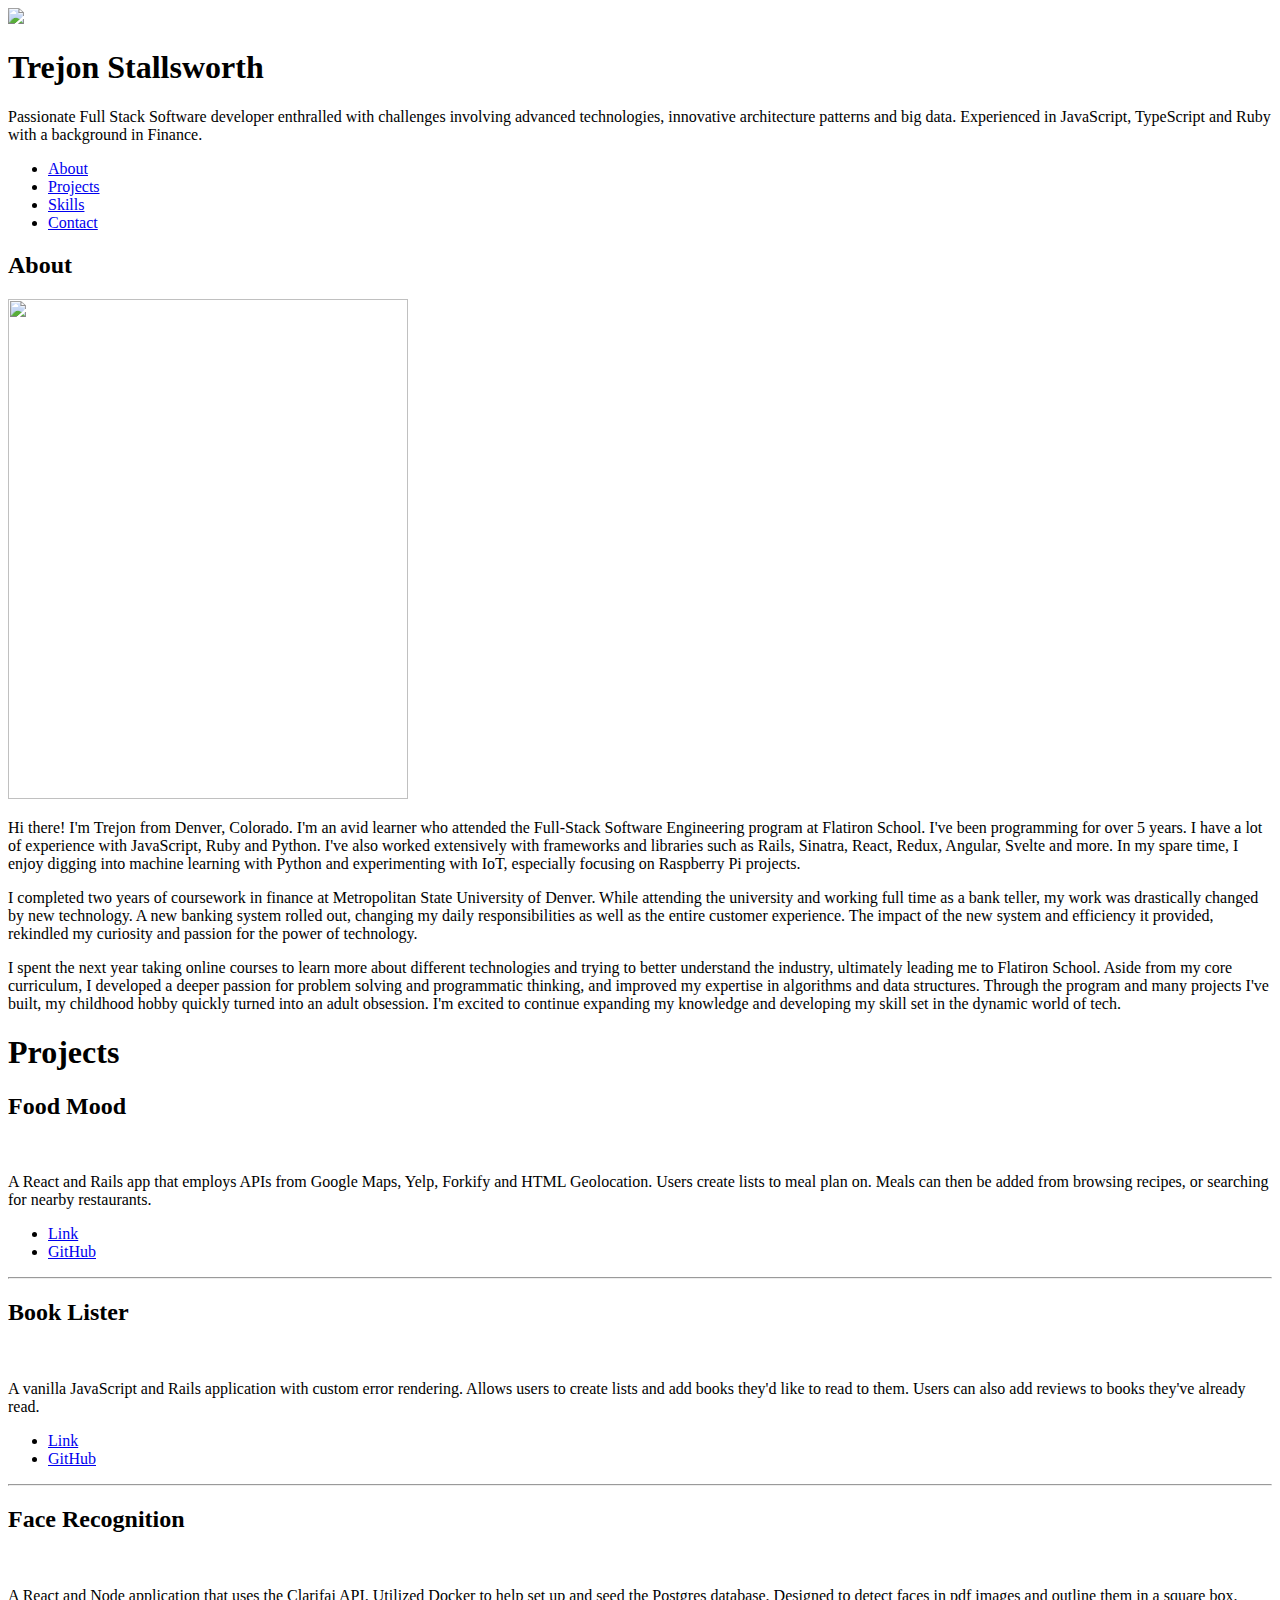
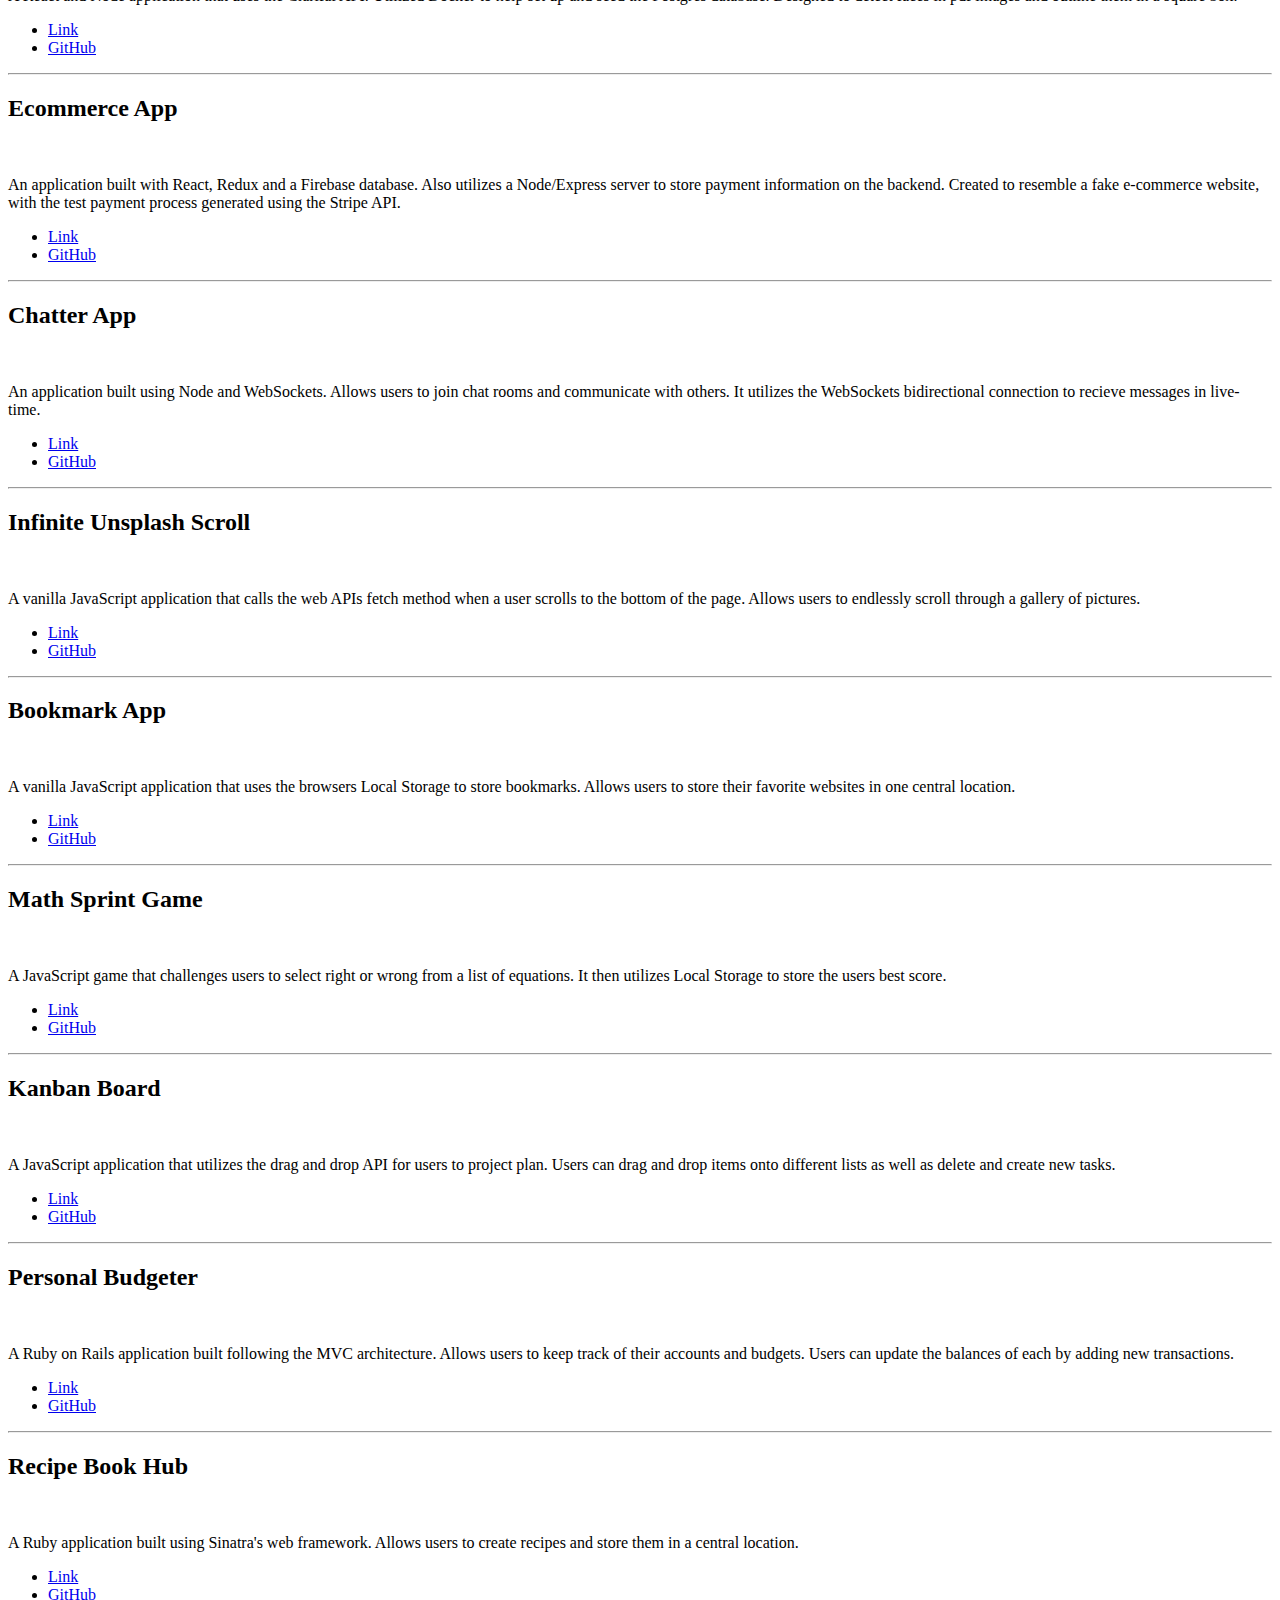
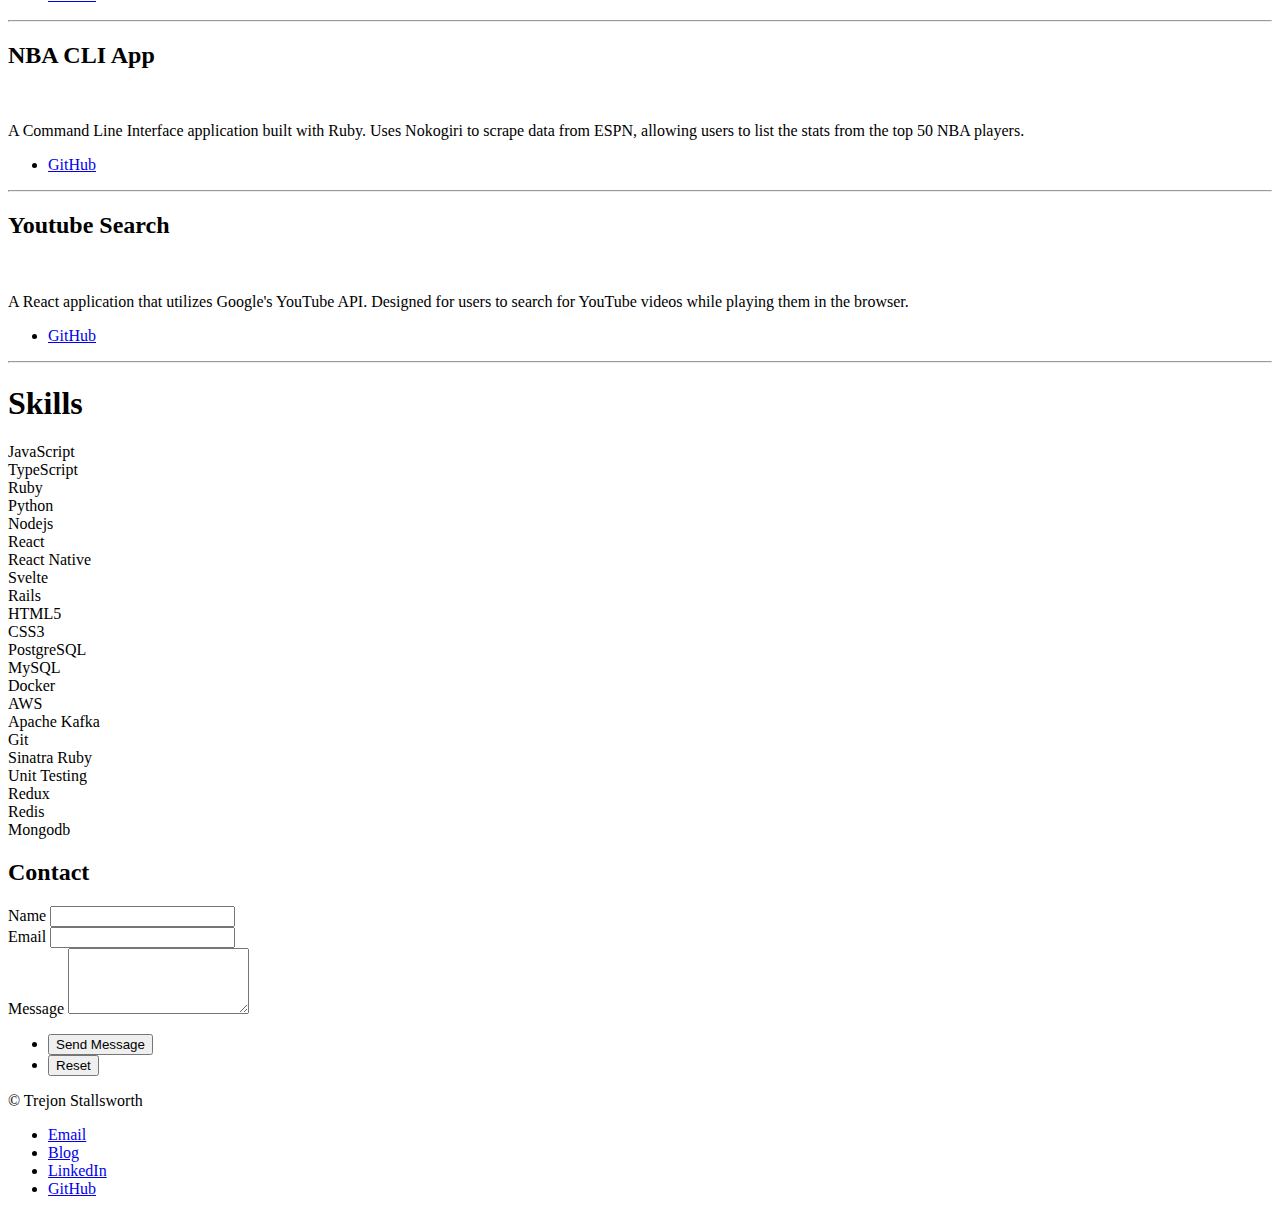
==== templates/index.html @ 09e3bf1a "update seo" ====
<!DOCTYPE HTML>
<!--
	Dimension by HTML5 UP
	html5up.net | @ajlkn
	Free for personal and commercial use under the CCA 3.0 license (html5up.net/license)
-->
<html>

<head>
    <title>Trejon Stallsworth</title>
    <meta charset="utf-8" />
    <meta name="description" content="Trejon Stallsworth Portfolio" />
    <meta name="viewport" content="width=device-width, initial-scale=1, user-scalable=no" />
    <link rel="stylesheet" href="static/css/main.css" />
    <noscript>
        <link rel="stylesheet" href="static/css/noscript.css" /></noscript>
    <link rel="icon" type="image/x-icon" href="static/assets/images/favicon.ico">
    <script async src="https://www.googletagmanager.com/gtag/js?id=UA-168722207-1"></script>
    <script>
        window.dataLayer = window.dataLayer || [];

        function gtag() {
            dataLayer.push(arguments);
        }
        gtag("js", new Date());

        gtag("config", "UA-168722207-1");
    </script>
    <meta name="google-site-verification" content="rRZgPR6GW8kqGtwUbq7fN_eRRHq-YKboQ6GxMmxBYCU" />
</head>

<body class="is-preload">
    <script>
        0
    </script>

    <!-- Wrapper -->
    <div id="wrapper">

        <!-- Header -->
        <header id="header">
            <div class="logo">
                <!-- <span class="icon fa-gem"></span> -->
                <!-- <span class="icon fa-wave-triangle"></span> -->
                <span class="icon ts-logo"><img src="static/assets/images/ts-logo.png"></img></span>
            </div>
            <div class="content">
                <div class="inner">
                    <h1>Trejon Stallsworth</h1>
                    <p>Passionate Full Stack Software developer enthralled with challenges involving advanced technologies, innovative architecture patterns and big data. Experienced in JavaScript, TypeScript and Ruby with a background in Finance.</p>
                </div>
            </div>
            <nav>
                <ul>
                    <li><a href="#about">About</a></li>
                    <li><a href="#projects">Projects</a></li>
                    <li><a href="#skills">Skills</a></li>
                    <li><a href="#contact">Contact</a></li>
                </ul>
            </nav>
        </header>

        <!-- Main -->
        <div id="main">

            <!-- About -->
            <article id="about">
                <h2 class="major">About</h2>
                <span class="image main"><img class="about-image" src="static/assets/images/linkedin.jpg" alt=""
                        width="400" height="500" /></span>
                <p>
                    Hi there! I'm Trejon from Denver, Colorado. I'm an avid learner who attended the Full-Stack Software Engineering program at Flatiron School. I've been programming for over 5 years. I have a lot of experience with JavaScript, Ruby and Python. I've also
                    worked extensively with frameworks and libraries such as Rails, Sinatra, React, Redux, Angular, Svelte and more. In my spare time, I enjoy digging into machine learning with Python and experimenting with IoT, especially focusing on
                    Raspberry Pi projects.
                </p>

                <p>
                    I completed two years of coursework in finance at Metropolitan State University of Denver. While attending the university and working full time as a bank teller, my work was drastically changed by new technology. A new banking system rolled out, changing
                    my daily responsibilities as well as the entire customer experience. The impact of the new system and efficiency it provided, rekindled my curiosity and passion for the power of technology.
                </p>

                <p>
                    I spent the next year taking online courses to learn more about different technologies and trying to better understand the industry, ultimately leading me to Flatiron School. Aside from my core curriculum, I developed a deeper passion for problem solving
                    and programmatic thinking, and improved my expertise in algorithms and data structures. Through the program and many projects I've built, my childhood hobby quickly turned into an adult obsession. I'm excited to continue expanding
                    my knowledge and developing my skill set in the dynamic world of tech.
                </p>
            </article>

            <!-- Projects -->
            <article id="projects">
                <h1 class="section-heading">Projects</h1>
                <h2 class="major">Food Mood</h2>
                <span class="image main"><img src="static/assets/images/portfolio/FoodMood.png" alt="" /></span>
                <p>A React and Rails app that employs APIs from Google Maps, Yelp, Forkify and HTML Geolocation. Users create lists to meal plan on. Meals can then be added from browsing recipes, or searching for nearby restaurants.
                </p>
                <ul class="project-links">
                    <li><a href="https://foodini-food-mood.herokuapp.com" class="icon classic fa-window-maximize project-icon-link"><span
                                class="label">Link</span></a></li>
                    <li><a href="https://github.com/Trejon/Food-Mood" class="icon brands fa-github project-icon-link"><span class="label">GitHub</span></a></li>
                </ul>
                <hr />

                <h2 class="major">Book Lister</h2>
                <span class="image main"><img src="static/assets/images/portfolio/bookLister.png" alt="" /></span>
                <p>A vanilla JavaScript and Rails application with custom error rendering. Allows users to create lists and add books they'd like to read to them. Users can also add reviews to books they've already read.
                </p>
                <ul class="project-links">
                    <li><a href="https://tres-book-lister.herokuapp.com/" class="icon classic fa-window-maximize"><span
                                class="label">Link</span></a></li>
                    <li><a href="https://github.com/Trejon/Newer-Book-Lister" class="icon brands fa-github"><span
                                class="label">GitHub</span></a></li>
                </ul>
                <hr />

                <h2 class="major">Face Recognition</h2>
                <span class="image main"><img src="static/assets/images/portfolio/faceRecognition.jpg" alt="" /></span>
                <p>A React and Node application that uses the Clarifai API. Utilized Docker to help set up and seed the Postgres database. Designed to detect faces in pdf images and outline them in a square box.
                </p>
                <ul class="project-links">
                    <li><a href="https://recognition-brain.herokuapp.com/" class="icon classic fa-window-maximize"><span
                                class="label">Link</span></a></li>
                    <li><a href="https://github.com/Trejon/Smart-Brain-API" class="icon brands fa-github"><span
                                class="label">GitHub</span></a></li>
                </ul>
                <hr />

                <h2 class="major">Ecommerce App</h2>
                <span class="image main"><img src="static/assets/images/portfolio/E-commerce.png" alt="" /></span>
                <p>An application built with React, Redux and a Firebase database. Also utilizes a Node/Express server to store payment information on the backend. Created to resemble a fake e-commerce website, with the test payment process generated using
                    the Stripe API.
                </p>
                <ul class="project-links">
                    <li><a href="https://crwn-clothing-t.herokuapp.com/" class="icon classic fa-window-maximize"><span
                                class="label">Link</span></a></li>
                    <li><a href="https://github.com/Trejon/E-Commerce-App" class="icon brands fa-github"><span
                                class="label">GitHub</span></a></li>
                </ul>
                <hr />


                <h2 class="major">Chatter App</h2>
                <span class="image main"><img src="static/assets/images/portfolio/NodeChatApp.png" alt="" /></span>
                <p>An application built using Node and WebSockets. Allows users to join chat rooms and communicate with others. It utilizes the WebSockets bidirectional connection to recieve messages in live-time.
                </p>
                <ul class="project-links">
                    <li><a href="https://trejon-node-chat-app.herokuapp.com/" class="icon classic fa-window-maximize"><span class="label">Link</span></a></li>
                    <li><a href="https://github.com/Trejon/Chat-App" class="icon brands fa-github"><span
                                class="label">GitHub</span></a></li>
                </ul>
                <hr />

                <h2 class="major">Infinite Unsplash Scroll</h2>
                <span class="image main"><img src="static/assets/images/portfolio/infiniteScroll.png" alt="" /></span>
                <p>A vanilla JavaScript application that calls the web APIs fetch method when a user scrolls to the bottom of the page. Allows users to endlessly scroll through a gallery of pictures.
                </p>
                <ul class="project-links">
                    <li><a href="https://friendly-morse-704757.netlify.app/" class="icon classic fa-window-maximize"><span class="label">Link</span></a></li>
                    <li><a href="https://github.com/Trejon/infinite-scroll" class="icon brands fa-github"><span
                                class="label">GitHub</span></a></li>
                </ul>
                <hr />

                <h2 class="major">Bookmark App</h2>
                <span class="image main"><img src="static/assets/images/portfolio/bookmarkApp.png" alt="" /></span>
                <p>A vanilla JavaScript application that uses the browsers Local Storage to store bookmarks. Allows users to store their favorite websites in one central location.
                </p>
                <ul class="project-links">
                    <li><a href="https://trejon.github.io/Bookmark-App/" class="icon classic fa-window-maximize"><span
                                class="label">Link</span></a></li>
                    <li><a href="https://github.com/Trejon/Bookmark-App" class="icon brands fa-github"><span
                                class="label">GitHub</span></a></li>
                </ul>
                <hr />

                <h2 class="major">Math Sprint Game</h2>
                <span class="image main"><img src="static/assets/images/portfolio/MathSprintGame.png" alt="" /></span>
                <p>A JavaScript game that challenges users to select right or wrong from a list of equations. It then utilizes Local Storage to store the users best score.
                </p>
                <ul class="project-links">
                    <li><a href="https://flamboyant-benz-a6a33a.netlify.app/" class="icon classic fa-window-maximize"><span class="label">Link</span></a></li>
                    <li><a href="https://github.com/Trejon/Math-Sprint-Game" class="icon brands fa-github"><span
                                class="label">GitHub</span></a></li>
                </ul>
                <hr />

                <h2 class="major">Kanban Board</h2>
                <span class="image main"><img src="static/assets/images/portfolio/KanbanBoard.png" alt="" /></span>
                <p>A JavaScript application that utilizes the drag and drop API for users to project plan. Users can drag and drop items onto different lists as well as delete and create new tasks.
                </p>
                <ul class="project-links">
                    <li><a href="https://sharp-borg-7db4ce.netlify.app/" class="icon classic fa-window-maximize"><span
                                class="label">Link</span></a></li>
                    <li><a href="https://github.com/Trejon/Kanban-Board" class="icon brands fa-github"><span
                                class="label">GitHub</span></a></li>
                </ul>
                <hr />

                <h2 class="major">Personal Budgeter</h2>
                <span class="image main"><img src="static/assets/images/portfolio/PersonalBudgeter.png" alt="" /></span>
                <p>A Ruby on Rails application built following the MVC architecture. Allows users to keep track of their accounts and budgets. Users can update the balances of each by adding new transactions.
                </p>
                <ul class="project-links">
                    <li><a href="https://www.youtube.com/watch?v=wmeU3KDUyJ4" class="icon brands fa-youtube"><span
                                class="label">Link</span></a></li>
                    <li><a href="https://github.com/Trejon/Personal-Budgeter" class="icon brands fa-github"><span
                                class="label">GitHub</span></a></li>
                </ul>
                <hr />

                <h2 class="major">Recipe Book Hub</h2>
                <span class="image main"><img src="static/assets/images/portfolio/sinatraRecipe.png" alt="" /></span>
                <p>A Ruby application built using Sinatra's web framework. Allows users to create recipes and store them in a central location.
                </p>
                <ul class="project-links">
                    <li><a href="https://www.youtube.com/watch?v=_Vc1RDYD3pw&t=8s" class="icon brands fa-youtube"><span
                                class="label">Link</span></a></li>
                    <li><a href="https://github.com/Trejon/Recipe-Book-Hub" class="icon brands fa-github"><span
                                class="label">GitHub</span></a></li>
                </ul>
                <hr />

                <h2 class="major">NBA CLI App</h2>
                <span class="image main"><img src="static/assets/images/portfolio/NBA-CLI-Gem.png" alt="" /></span>
                <p>A Command Line Interface application built with Ruby. Uses Nokogiri to scrape data from ESPN, allowing users to list the stats from the top 50 NBA players.
                </p>
                <ul class="project-links">
                    <li><a href="https://github.com/Trejon/Top-50-Players" class="icon brands fa-github"><span
                                class="label">GitHub</span></a></li>
                </ul>
                <hr />

                <h2 class="major">Youtube Search</h2>
                <span class="image main"><img src="static/assets/images/portfolio/youtubeProject.png" alt="" /></span>
                <p>A React application that utilizes Google's YouTube API. Designed for users to search for YouTube videos while playing them in the browser.
                </p>
                <ul class="project-links">
                    <li><a href="https://github.com/Trejon/React-Youtube-API-Video-Search" class="icon brands fa-github"><span class="label">GitHub</span></a></li>
                </ul>
                <hr />
            </article>

            <!-- Skills -->
            <article id="skills">
                <h1 class="section-heading">Skills</h1>
                <!-- <h3 class="major skill-heading">Languages:</h3>     -->
                <div class="skills-wrapper">
                    <div class="col">JavaScript </div>
                    <div class="col">TypeScript</div>
                    <div class="col">Ruby</div>
                    <div class="col">Python</div>
                    <!-- </div> -->


                    <!-- <h3 class="major skill-heading">Other:</h3> -->
                    <!-- <div class="skills-wrapper"> -->
                    <div class="col">Nodejs</div>
                    <div class="col">React</div>
                    <div class="col">React Native</div>
                    <div class="col">Svelte</div>
                    <div class="col">Rails</div>
                    <div class="col">HTML5</div>
                    <div class="col">CSS3</div>
                    <div class="col">PostgreSQL</div>
                    <div class="col">MySQL</div>
                    <div class="col">Docker</div>
                    <div class="col">AWS</div>
                    <div class="col">Apache Kafka</div>
                    <div class="col">Git</div>
                    <div class="col">Sinatra Ruby</div>
                    <div class="col">Unit Testing</div>
                    <div class="col">Redux</div>
                    <div class="col">Redis</div>
                    <div class="col">Mongodb</div>
                </div>

            </article>

            <!-- Contact -->
            <article id="contact">
                <h2 class="major">Contact</h2>
                <form method="post" action="submit_form">
                    <div class="fields">
                        <div class="field half">
                            <label for="name">Name</label>
                            <input type="text" name="name" id="name" />
                        </div>
                        <div class="field half">
                            <label for="email">Email</label>
                            <input type="text" name="email" id="email" />
                        </div>
                        <div class="field">
                            <label for="message">Message</label>
                            <textarea name="message" id="message" rows="4"></textarea>
                        </div>
                    </div>
                    <ul class="actions">
                        <li><input type="submit" value="Send Message" class="primary" /></li>
                        <li><input type="reset" value="Reset" /></li>
                    </ul>
                </form>

            </article>
        </div>

        <!-- Footer -->
        <footer id="footer">
            <p class="copyright">&copy; Trejon Stallsworth</p>
            <ul class="icons footer-icons">
                <li><a href="mailTo:trejonStallsworth@gmail.com" target="_blank" rel="noreferrer" class="icon classic fa-envelope"><span class="label">Email</span></a></li>
                <li><a href="https://medium.com/@trejonstallsworth" target="_blank" rel="noreferrer" class="icon brands fa-readme"><span class="label">Blog</span></a></li>
                <li><a href="https://www.linkedin.com/in/trejonstallsworth/" target="_blank" rel="noreferrer" class="icon brands fa-linkedin"><span class="label">LinkedIn</span></a></li>
                <li><a href="https://github.com/Trejon" target="_blank" rel="noreferrer" class="icon brands fa-github"><span class="label">GitHub</span></a></li>
            </ul>
        </footer>

    </div>

    <!-- BG -->
    <div id="bg"></div>

    <!-- Scripts -->
    <script src="static/js/jquery.min.js"></script>
    <script src="static/js/browser.min.js"></script>
    <script src="static/js/breakpoints.min.js"></script>
    <script src="static/js/util.js"></script>
    <script src="static/js/main.js"></script>

</body>

</html>
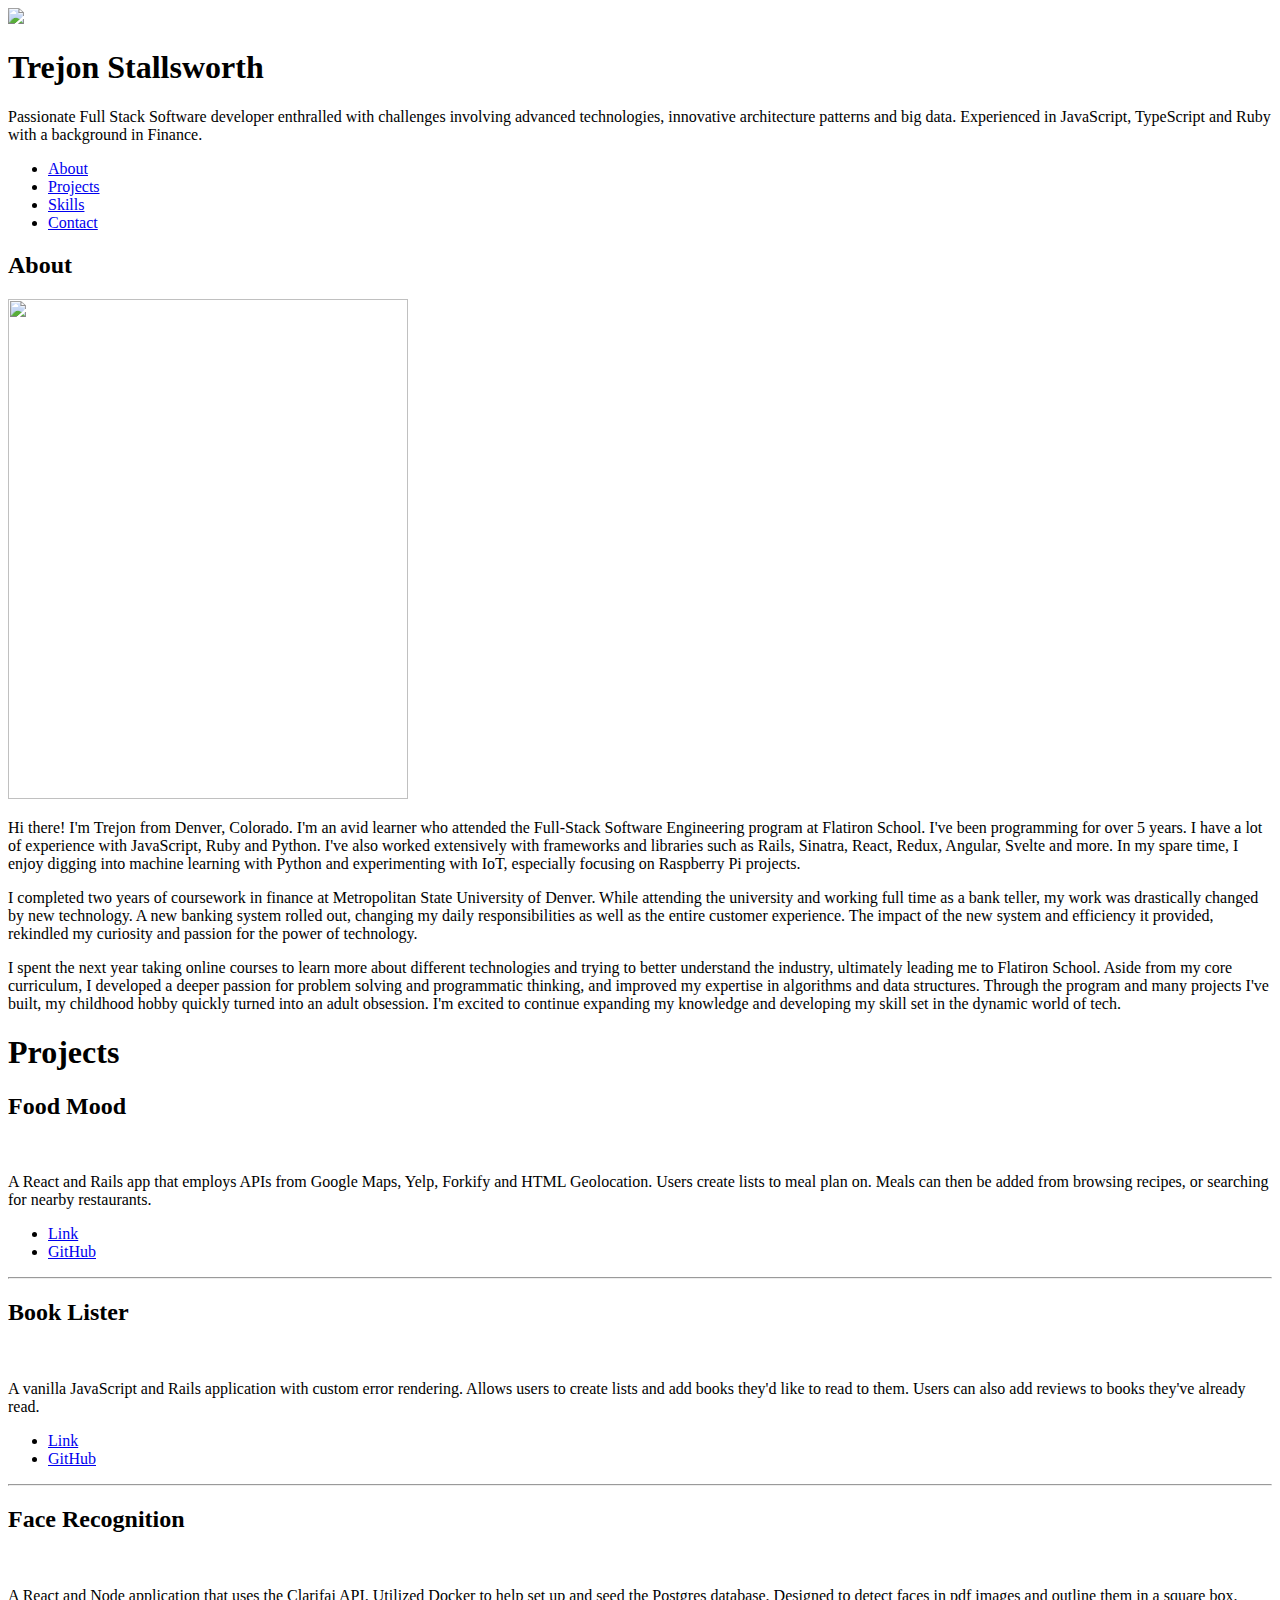
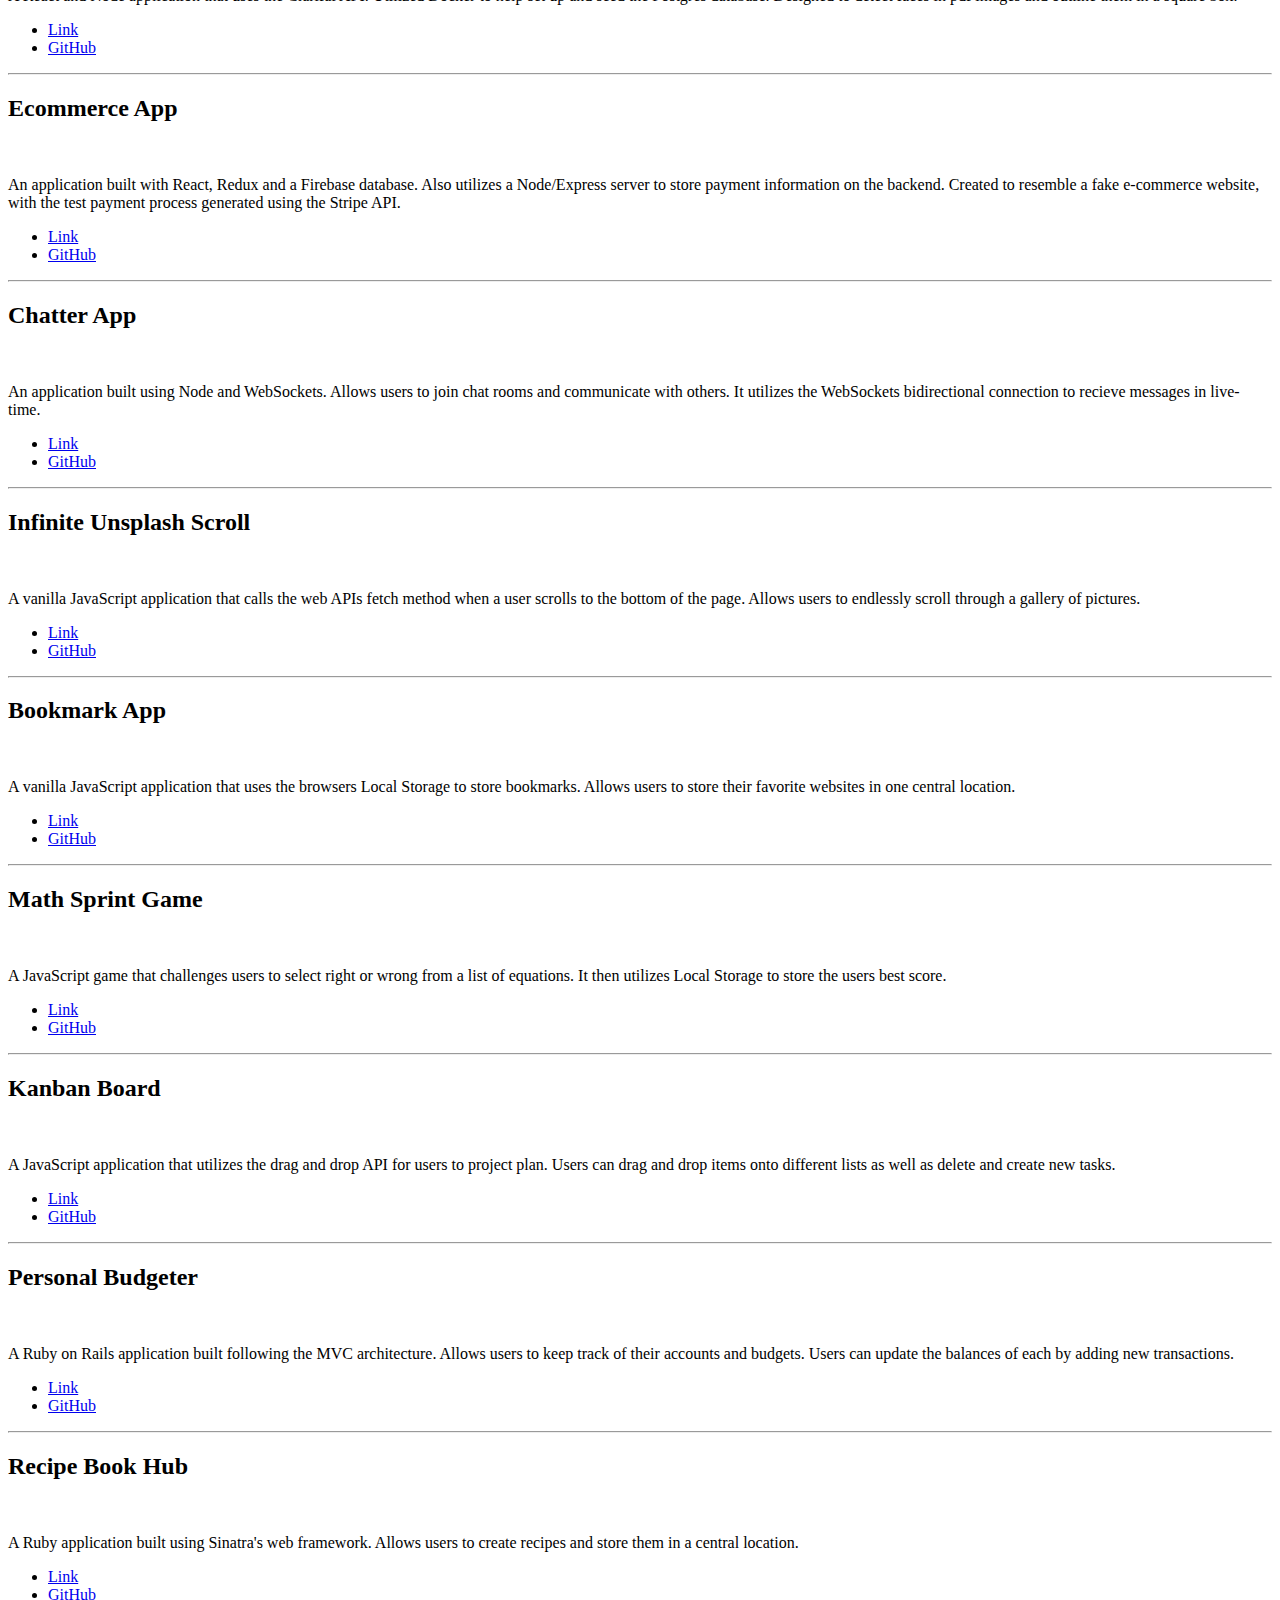
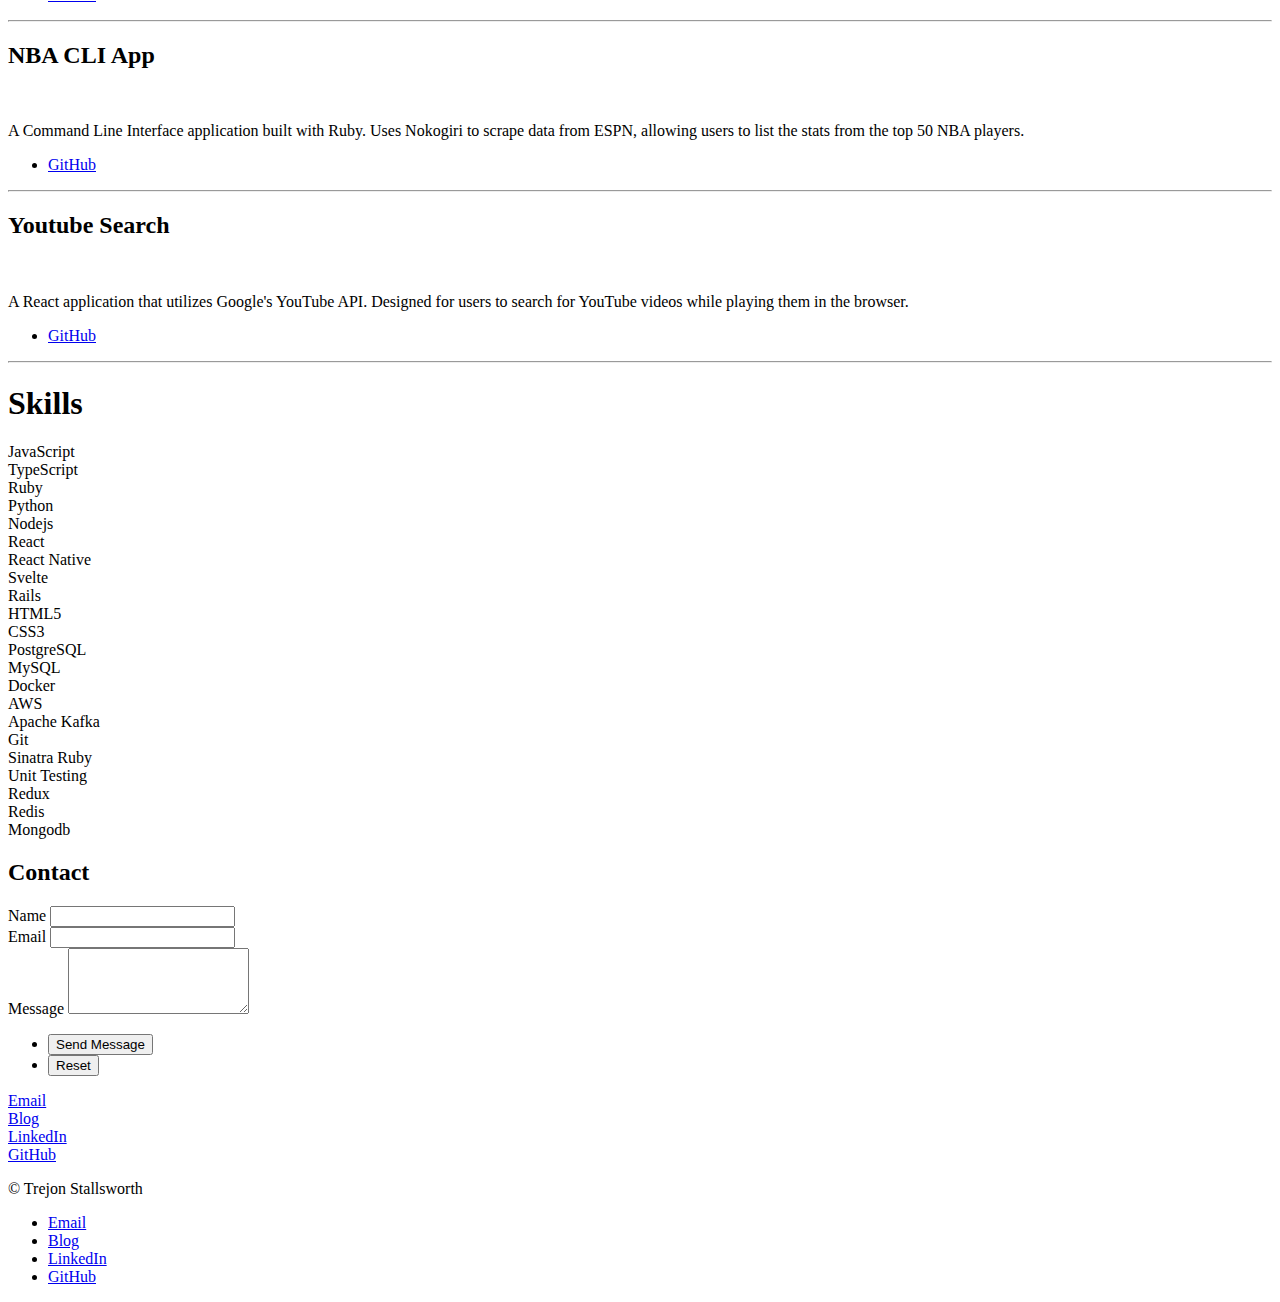
==== commit b63c2f58: "google analytics" ====
--- a/templates/index.html
+++ b/templates/index.html
@@ -7,6 +7,18 @@
 <html>
 
 <head>
+    <script async src="https://www.googletagmanager.com/gtag/js?id=G-BM6X4Z5CNV"></script>
+    <script>
+        window.dataLayer = window.dataLayer || [];
+
+        function gtag() {
+            dataLayer.push(arguments);
+        }
+        gtag('js', new Date());
+
+        gtag('config', 'G-BM6X4Z5CNV');
+    </script>
+
     <title>Trejon Stallsworth</title>
     <meta charset="utf-8" />
     <meta name="description" content="Trejon Stallsworth Portfolio" />
@@ -15,18 +27,6 @@
     <noscript>
         <link rel="stylesheet" href="static/css/noscript.css" /></noscript>
     <link rel="icon" type="image/x-icon" href="static/assets/images/favicon.ico">
-    <script async src="https://www.googletagmanager.com/gtag/js?id=UA-168722207-1"></script>
-    <script>
-        window.dataLayer = window.dataLayer || [];
-
-        function gtag() {
-            dataLayer.push(arguments);
-        }
-        gtag("js", new Date());
-
-        gtag("config", "UA-168722207-1");
-    </script>
-    <meta name="google-site-verification" content="rRZgPR6GW8kqGtwUbq7fN_eRRHq-YKboQ6GxMmxBYCU" />
 </head>
 
 <body class="is-preload">
@@ -299,6 +299,12 @@
                     </ul>
                 </form>
 
+                <div class="mobile-socials">
+                    <li><a href="mailTo:trejonStallsworth@gmail.com" target="_blank" rel="noreferrer" class="icon classic fa-envelope"><span class="label">Email</span></a></li>
+                    <li><a href="https://medium.com/@trejonstallsworth" target="_blank" rel="noreferrer" class="icon brands fa-readme"><span class="label">Blog</span></a></li>
+                    <li><a href="https://www.linkedin.com/in/trejonstallsworth/" target="_blank" rel="noreferrer" class="icon brands fa-linkedin"><span class="label">LinkedIn</span></a></li>
+                    <li><a href="https://github.com/Trejon" target="_blank" rel="noreferrer" class="icon brands fa-github"><span class="label">GitHub</span></a></li>
+                </div>
             </article>
         </div>
 
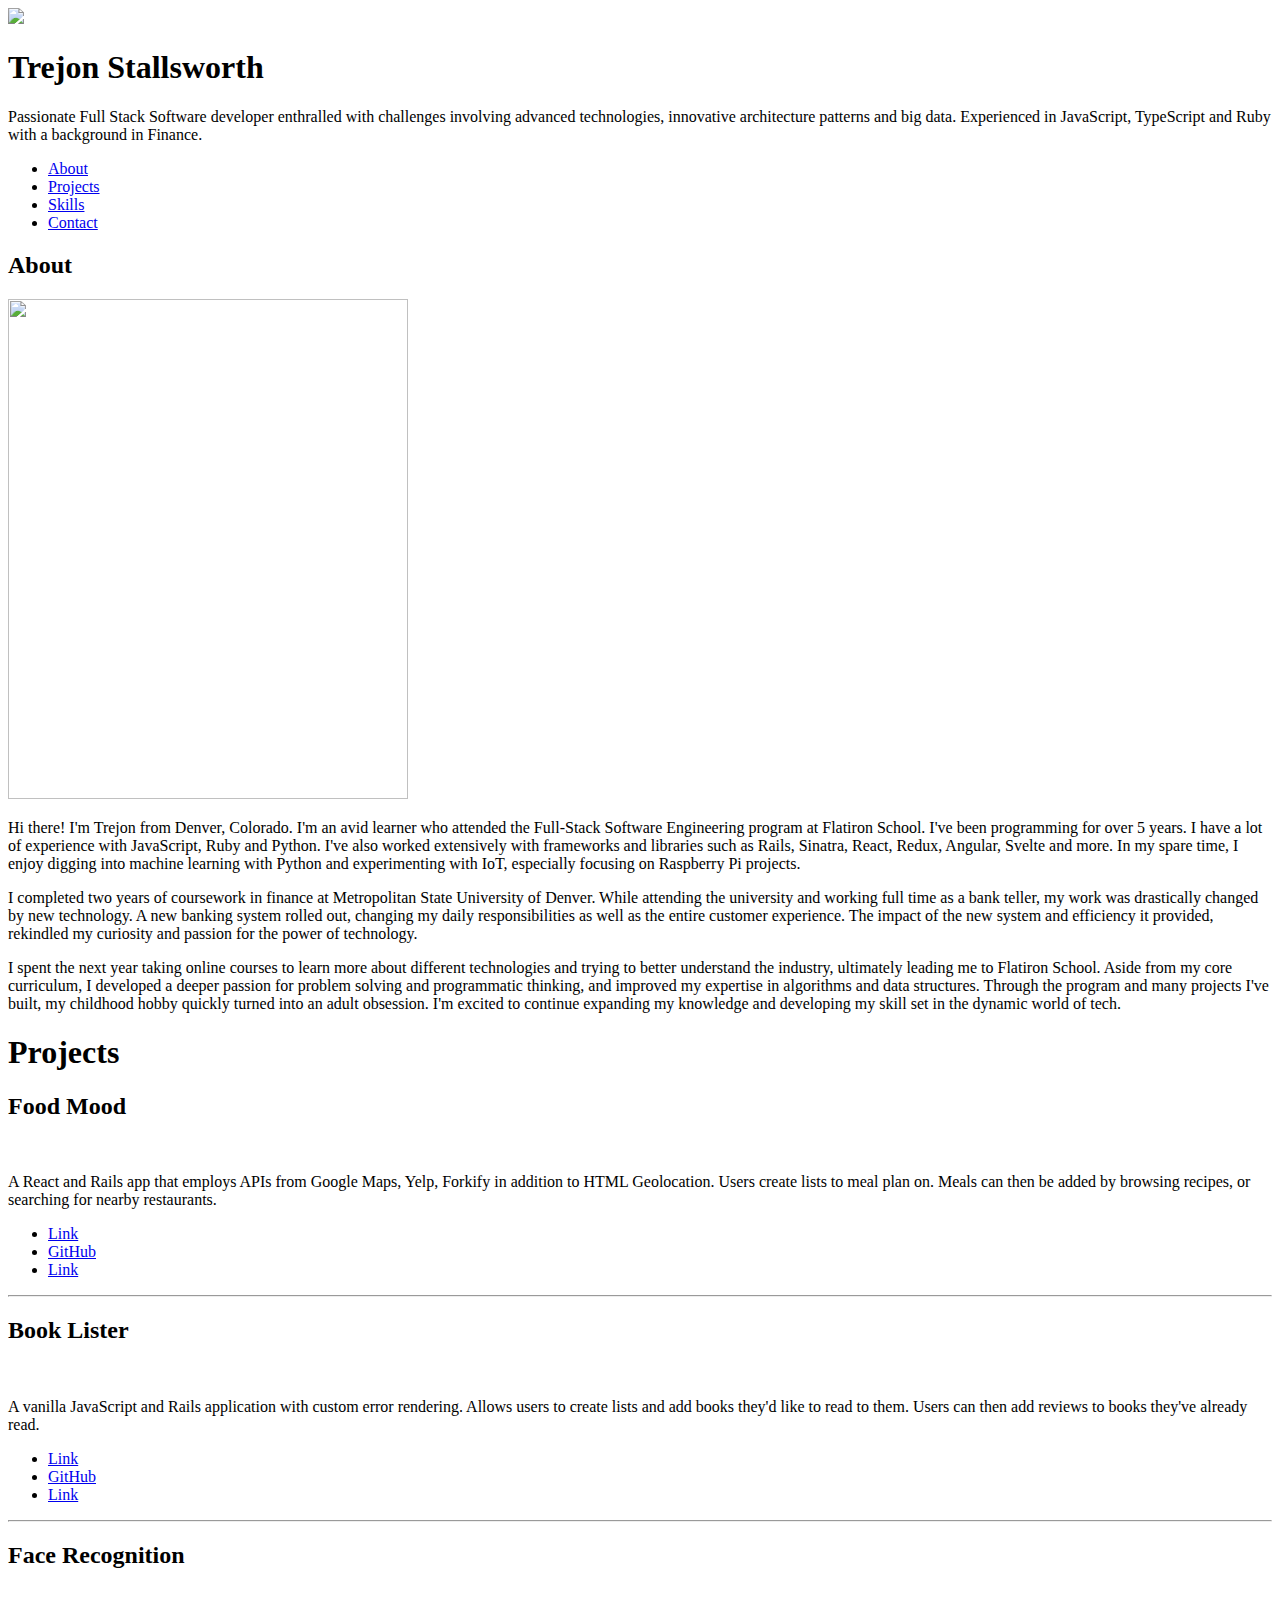
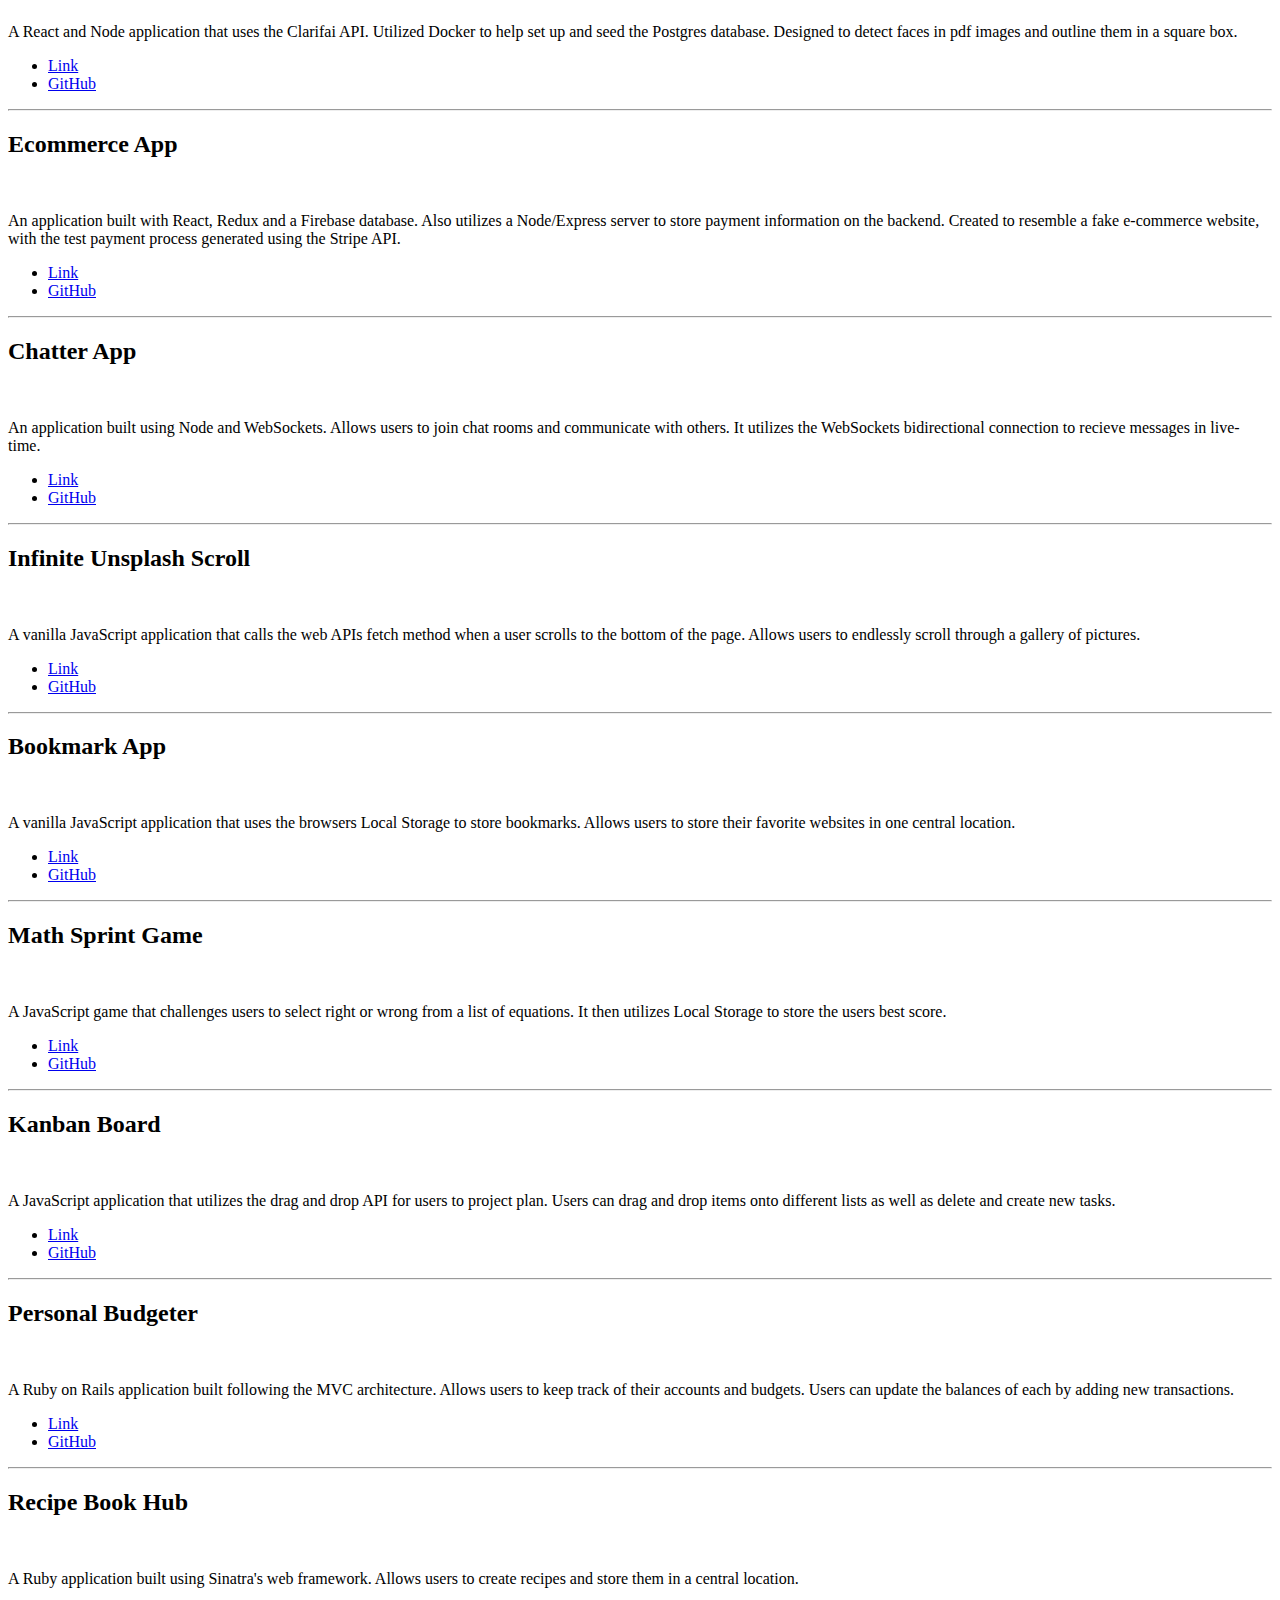
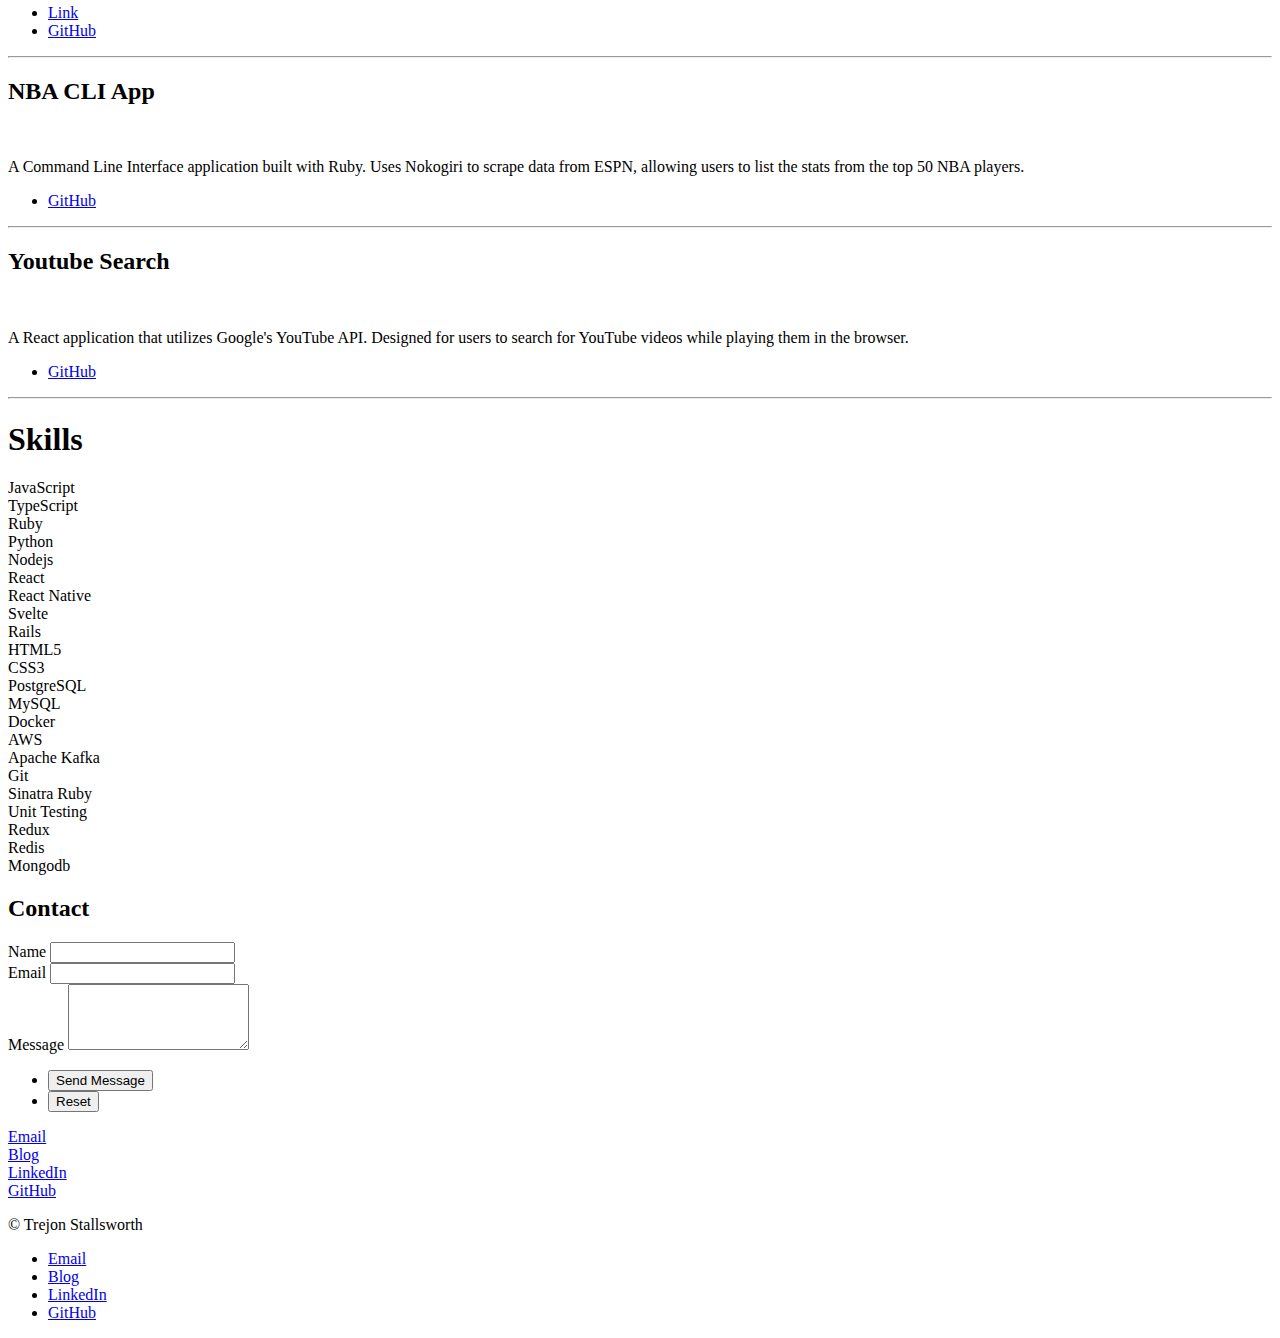
==== commit 2e38af63: "update" ====
--- a/templates/index.html
+++ b/templates/index.html
@@ -7,6 +7,7 @@
 <html>
 
 <head>
+    <!-- Google tag (gtag.js) -->
     <script async src="https://www.googletagmanager.com/gtag/js?id=G-BM6X4Z5CNV"></script>
     <script>
         window.dataLayer = window.dataLayer || [];
@@ -15,7 +16,6 @@
             dataLayer.push(arguments);
         }
         gtag('js', new Date());
-
         gtag('config', 'G-BM6X4Z5CNV');
     </script>
 
@@ -90,26 +90,28 @@
             <article id="projects">
                 <h1 class="section-heading">Projects</h1>
                 <h2 class="major">Food Mood</h2>
-                <span class="image main"><img src="static/assets/images/portfolio/FoodMood.png" alt="" /></span>
-                <p>A React and Rails app that employs APIs from Google Maps, Yelp, Forkify and HTML Geolocation. Users create lists to meal plan on. Meals can then be added from browsing recipes, or searching for nearby restaurants.
-                </p>
-                <ul class="project-links">
-                    <li><a href="https://foodini-food-mood.herokuapp.com" class="icon classic fa-window-maximize project-icon-link"><span
-                                class="label">Link</span></a></li>
-                    <li><a href="https://github.com/Trejon/Food-Mood" class="icon brands fa-github project-icon-link"><span class="label">GitHub</span></a></li>
+                <span class="image main"><img src="static/assets/images/portfolio/FoodMood.jpg" alt="" /></span>
+                <p>A React and Rails app that employs APIs from Google Maps, Yelp, Forkify in addition to HTML Geolocation. Users create lists to meal plan on. Meals can then be added by browsing recipes, or searching for nearby restaurants.
+                </p>
+                <ul class="project-links three">
+                    <li><a target="_blank" href="https://foodini-food-mood.herokuapp.com" class="icon classic fa-window-maximize project-icon-link"><span
+                                class="label">Link</span></a></li>
+                    <li><a target="_blank" href="https://github.com/Trejon/Food-Mood" class="icon brands fa-github project-icon-link"><span class="label">GitHub</span></a></li>
+                    <li><a target="_blank" href="https://www.youtube.com/watch?v=rskzwqZUPKE" class="icon brands fa-youtube project-icon-link"><span class="label">Link</span></a></li>
                 </ul>
                 <hr />
 
                 <h2 class="major">Book Lister</h2>
                 <span class="image main"><img src="static/assets/images/portfolio/bookLister.png" alt="" /></span>
-                <p>A vanilla JavaScript and Rails application with custom error rendering. Allows users to create lists and add books they'd like to read to them. Users can also add reviews to books they've already read.
-                </p>
-                <ul class="project-links">
-                    <li><a href="https://tres-book-lister.herokuapp.com/" class="icon classic fa-window-maximize"><span
-                                class="label">Link</span></a></li>
-                    <li><a href="https://github.com/Trejon/Newer-Book-Lister" class="icon brands fa-github"><span
-                                class="label">GitHub</span></a></li>
-                </ul>
+                <p>A vanilla JavaScript and Rails application with custom error rendering. Allows users to create lists and add books they'd like to read to them. Users can then add reviews to books they've already read.
+                </p>
+                <ul class="project-links three">
+                    <li><a target="_blank" href="https://tres-book-lister.herokuapp.com/" class="icon classic fa-window-maximize project-icon-link"><span
+                                class="label">Link</span></a></li>
+                    <li><a target="_blank" href="https://github.com/Trejon/Newer-Book-Lister" class="icon brands fa-github project-icon-link"><span class="label">GitHub</span></a></li>
+                    <li><a target="_blank" href="https://www.youtube.com/watch?v=6VBaXE2eGIs" class="icon brands fa-youtube project-icon-link"><span class="label">Link</span></a></li>
+                </ul>
+
                 <hr />
 
                 <h2 class="major">Face Recognition</h2>
@@ -117,10 +119,9 @@
                 <p>A React and Node application that uses the Clarifai API. Utilized Docker to help set up and seed the Postgres database. Designed to detect faces in pdf images and outline them in a square box.
                 </p>
                 <ul class="project-links">
-                    <li><a href="https://recognition-brain.herokuapp.com/" class="icon classic fa-window-maximize"><span
-                                class="label">Link</span></a></li>
-                    <li><a href="https://github.com/Trejon/Smart-Brain-API" class="icon brands fa-github"><span
-                                class="label">GitHub</span></a></li>
+                    <li><a target="_blank" href="https://recognition-brain.herokuapp.com/" class="icon classic fa-window-maximize project-icon-link"><span
+                                class="label">Link</span></a></li>
+                    <li><a target="_blank" href="https://github.com/Trejon/Smart-Brain-API" class="icon brands fa-github project-icon-link"><span class="label">GitHub</span></a></li>
                 </ul>
                 <hr />
 
@@ -130,10 +131,9 @@
                     the Stripe API.
                 </p>
                 <ul class="project-links">
-                    <li><a href="https://crwn-clothing-t.herokuapp.com/" class="icon classic fa-window-maximize"><span
-                                class="label">Link</span></a></li>
-                    <li><a href="https://github.com/Trejon/E-Commerce-App" class="icon brands fa-github"><span
-                                class="label">GitHub</span></a></li>
+                    <li><a target="_blank" href="https://crwn-clothing-t.herokuapp.com/" class="icon classic fa-window-maximize project-icon-link"><span
+                                class="label">Link</span></a></li>
+                    <li><a target="_blank" href="https://github.com/Trejon/E-Commerce-App" class="icon brands fa-github project-icon-link"><span class="label">GitHub</span></a></li>
                 </ul>
                 <hr />
 
@@ -143,9 +143,9 @@
                 <p>An application built using Node and WebSockets. Allows users to join chat rooms and communicate with others. It utilizes the WebSockets bidirectional connection to recieve messages in live-time.
                 </p>
                 <ul class="project-links">
-                    <li><a href="https://trejon-node-chat-app.herokuapp.com/" class="icon classic fa-window-maximize"><span class="label">Link</span></a></li>
-                    <li><a href="https://github.com/Trejon/Chat-App" class="icon brands fa-github"><span
-                                class="label">GitHub</span></a></li>
+                    <li><a target="_blank" href="https://trejon-node-chat-app.herokuapp.com/" class="icon classic fa-window-maximize project-icon-link"><span
+                                class="label">Link</span></a></li>
+                    <li><a target="_blank" href="https://github.com/Trejon/Chat-App" class="icon brands fa-github project-icon-link"><span class="label">GitHub</span></a></li>
                 </ul>
                 <hr />
 
@@ -154,9 +154,9 @@
                 <p>A vanilla JavaScript application that calls the web APIs fetch method when a user scrolls to the bottom of the page. Allows users to endlessly scroll through a gallery of pictures.
                 </p>
                 <ul class="project-links">
-                    <li><a href="https://friendly-morse-704757.netlify.app/" class="icon classic fa-window-maximize"><span class="label">Link</span></a></li>
-                    <li><a href="https://github.com/Trejon/infinite-scroll" class="icon brands fa-github"><span
-                                class="label">GitHub</span></a></li>
+                    <li><a target="_blank" href="https://friendly-morse-704757.netlify.app/" class="icon classic fa-window-maximize project-icon-link"><span
+                                class="label">Link</span></a></li>
+                    <li><a target="_blank" href="https://github.com/Trejon/infinite-scroll" class="icon brands fa-github project-icon-link"><span class="label">GitHub</span></a></li>
                 </ul>
                 <hr />
 
@@ -165,10 +165,9 @@
                 <p>A vanilla JavaScript application that uses the browsers Local Storage to store bookmarks. Allows users to store their favorite websites in one central location.
                 </p>
                 <ul class="project-links">
-                    <li><a href="https://trejon.github.io/Bookmark-App/" class="icon classic fa-window-maximize"><span
-                                class="label">Link</span></a></li>
-                    <li><a href="https://github.com/Trejon/Bookmark-App" class="icon brands fa-github"><span
-                                class="label">GitHub</span></a></li>
+                    <li><a target="_blank" href="https://trejon.github.io/Bookmark-App/" class="icon classic fa-window-maximize project-icon-link"><span
+                                class="label">Link</span></a></li>
+                    <li><a target="_blank" href="https://github.com/Trejon/Bookmark-App" class="icon brands fa-github project-icon-link"><span class="label">GitHub</span></a></li>
                 </ul>
                 <hr />
 
@@ -177,9 +176,9 @@
                 <p>A JavaScript game that challenges users to select right or wrong from a list of equations. It then utilizes Local Storage to store the users best score.
                 </p>
                 <ul class="project-links">
-                    <li><a href="https://flamboyant-benz-a6a33a.netlify.app/" class="icon classic fa-window-maximize"><span class="label">Link</span></a></li>
-                    <li><a href="https://github.com/Trejon/Math-Sprint-Game" class="icon brands fa-github"><span
-                                class="label">GitHub</span></a></li>
+                    <li><a target="_blank" href="https://flamboyant-benz-a6a33a.netlify.app/" class="icon classic fa-window-maximize project-icon-link"><span
+                                class="label">Link</span></a></li>
+                    <li><a target="_blank" href="https://github.com/Trejon/Math-Sprint-Game" class="icon brands fa-github project-icon-link"><span class="label">GitHub</span></a></li>
                 </ul>
                 <hr />
 
@@ -188,10 +187,9 @@
                 <p>A JavaScript application that utilizes the drag and drop API for users to project plan. Users can drag and drop items onto different lists as well as delete and create new tasks.
                 </p>
                 <ul class="project-links">
-                    <li><a href="https://sharp-borg-7db4ce.netlify.app/" class="icon classic fa-window-maximize"><span
-                                class="label">Link</span></a></li>
-                    <li><a href="https://github.com/Trejon/Kanban-Board" class="icon brands fa-github"><span
-                                class="label">GitHub</span></a></li>
+                    <li><a target="_blank" href="https://sharp-borg-7db4ce.netlify.app/" class="icon classic fa-window-maximize project-icon-link"><span
+                                class="label">Link</span></a></li>
+                    <li><a target="_blank" href="https://github.com/Trejon/Kanban-Board" class="icon brands fa-github project-icon-link"><span class="label">GitHub</span></a></li>
                 </ul>
                 <hr />
 
@@ -200,10 +198,8 @@
                 <p>A Ruby on Rails application built following the MVC architecture. Allows users to keep track of their accounts and budgets. Users can update the balances of each by adding new transactions.
                 </p>
                 <ul class="project-links">
-                    <li><a href="https://www.youtube.com/watch?v=wmeU3KDUyJ4" class="icon brands fa-youtube"><span
-                                class="label">Link</span></a></li>
-                    <li><a href="https://github.com/Trejon/Personal-Budgeter" class="icon brands fa-github"><span
-                                class="label">GitHub</span></a></li>
+                    <li><a target="_blank" href="https://www.youtube.com/watch?v=wmeU3KDUyJ4" class="icon brands fa-youtube project-icon-link"><span class="label">Link</span></a></li>
+                    <li><a target="_blank" href="https://github.com/Trejon/Personal-Budgeter" class="icon brands fa-github project-icon-link"><span class="label">GitHub</span></a></li>
                 </ul>
                 <hr />
 
@@ -212,10 +208,8 @@
                 <p>A Ruby application built using Sinatra's web framework. Allows users to create recipes and store them in a central location.
                 </p>
                 <ul class="project-links">
-                    <li><a href="https://www.youtube.com/watch?v=_Vc1RDYD3pw&t=8s" class="icon brands fa-youtube"><span
-                                class="label">Link</span></a></li>
-                    <li><a href="https://github.com/Trejon/Recipe-Book-Hub" class="icon brands fa-github"><span
-                                class="label">GitHub</span></a></li>
+                    <li><a target="_blank" href="https://www.youtube.com/watch?v=_Vc1RDYD3pw&t=8s" class="icon brands fa-youtube project-icon-link"><span class="label">Link</span></a></li>
+                    <li><a target="_blank" href="https://github.com/Trejon/Recipe-Book-Hub" class="icon brands fa-github project-icon-link"><span class="label">GitHub</span></a></li>
                 </ul>
                 <hr />
 
@@ -223,9 +217,8 @@
                 <span class="image main"><img src="static/assets/images/portfolio/NBA-CLI-Gem.png" alt="" /></span>
                 <p>A Command Line Interface application built with Ruby. Uses Nokogiri to scrape data from ESPN, allowing users to list the stats from the top 50 NBA players.
                 </p>
-                <ul class="project-links">
-                    <li><a href="https://github.com/Trejon/Top-50-Players" class="icon brands fa-github"><span
-                                class="label">GitHub</span></a></li>
+                <ul class="project-links one">
+                    <li><a target="_blank" href="https://github.com/Trejon/Top-50-Players" class="icon brands fa-github project-icon-link"><span class="label">GitHub</span></a></li>
                 </ul>
                 <hr />
 
@@ -233,8 +226,9 @@
                 <span class="image main"><img src="static/assets/images/portfolio/youtubeProject.png" alt="" /></span>
                 <p>A React application that utilizes Google's YouTube API. Designed for users to search for YouTube videos while playing them in the browser.
                 </p>
-                <ul class="project-links">
-                    <li><a href="https://github.com/Trejon/React-Youtube-API-Video-Search" class="icon brands fa-github"><span class="label">GitHub</span></a></li>
+                <ul class="project-links one">
+                    <li><a target="_blank" href="https://github.com/Trejon/React-Youtube-API-Video-Search" class="icon brands fa-github project-icon-link" target="_blank"><span
+                                class="label">GitHub</span></a></li>
                 </ul>
                 <hr />
             </article>
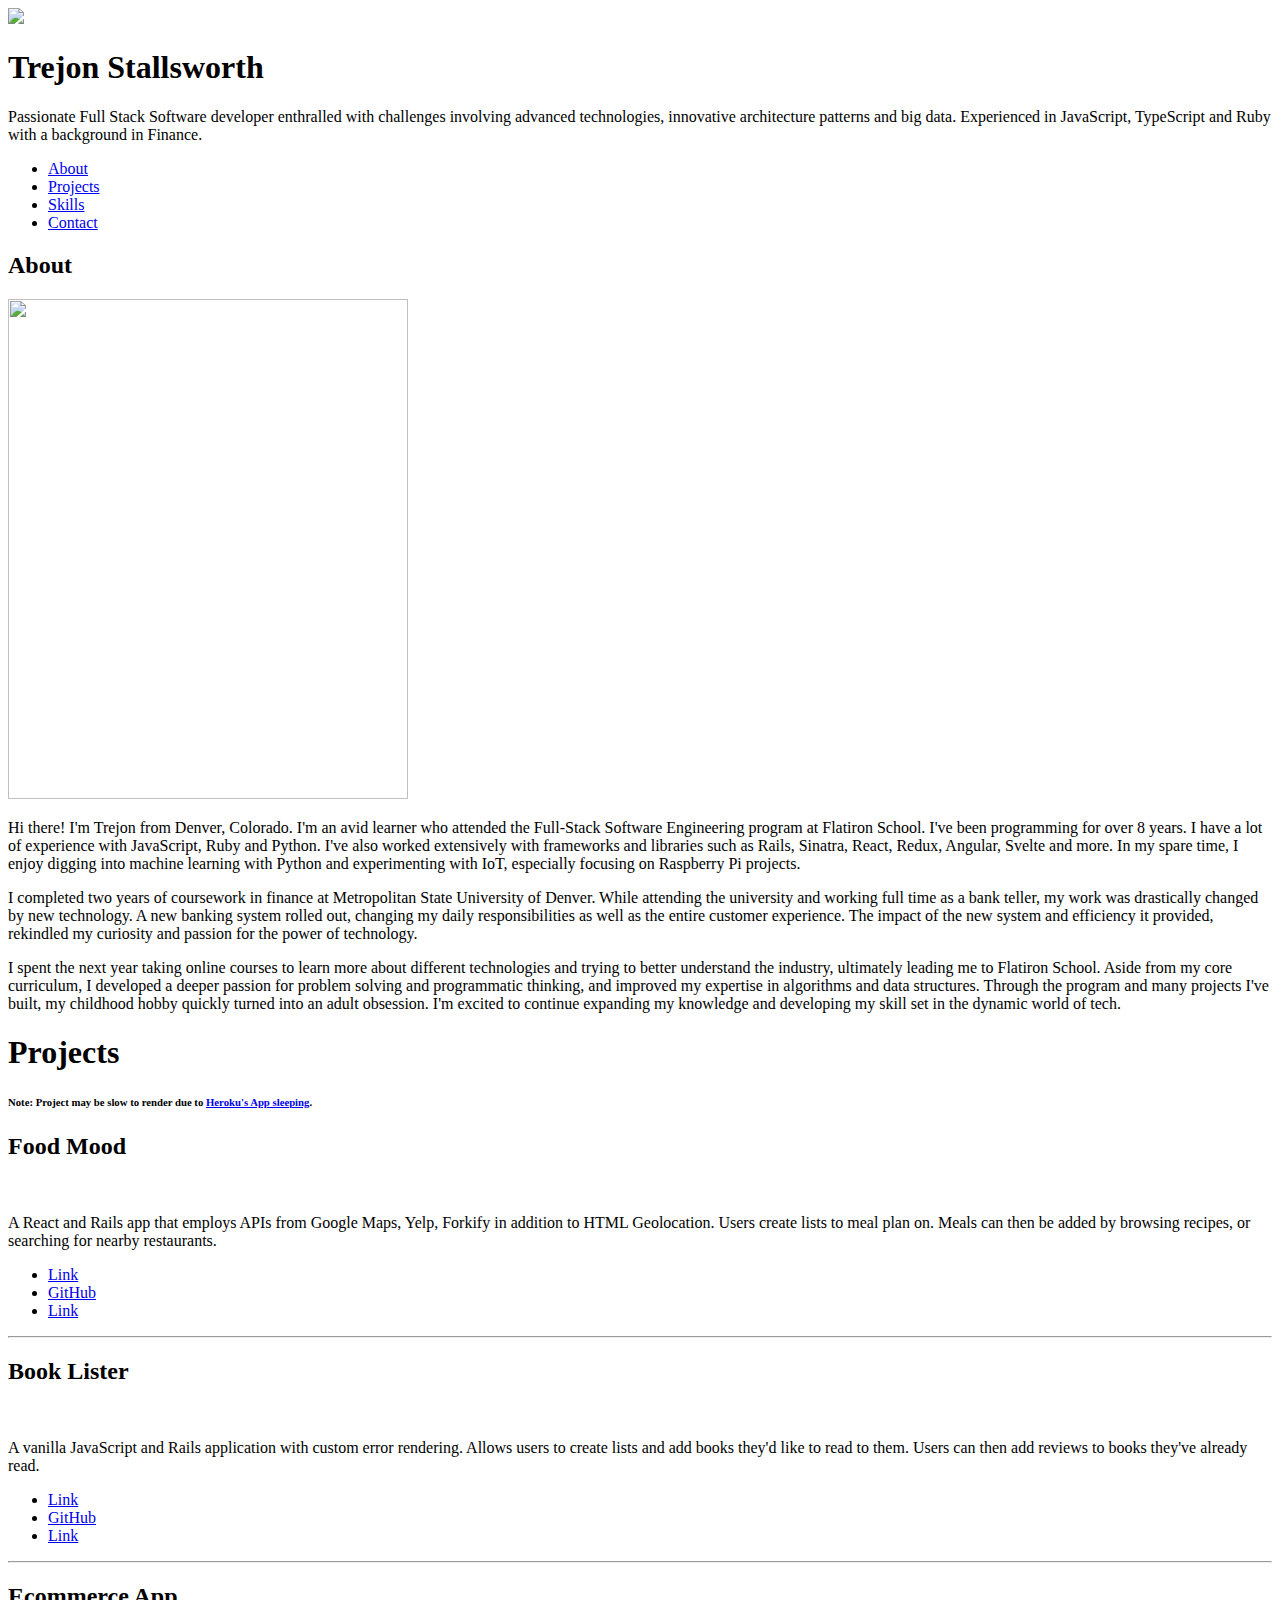
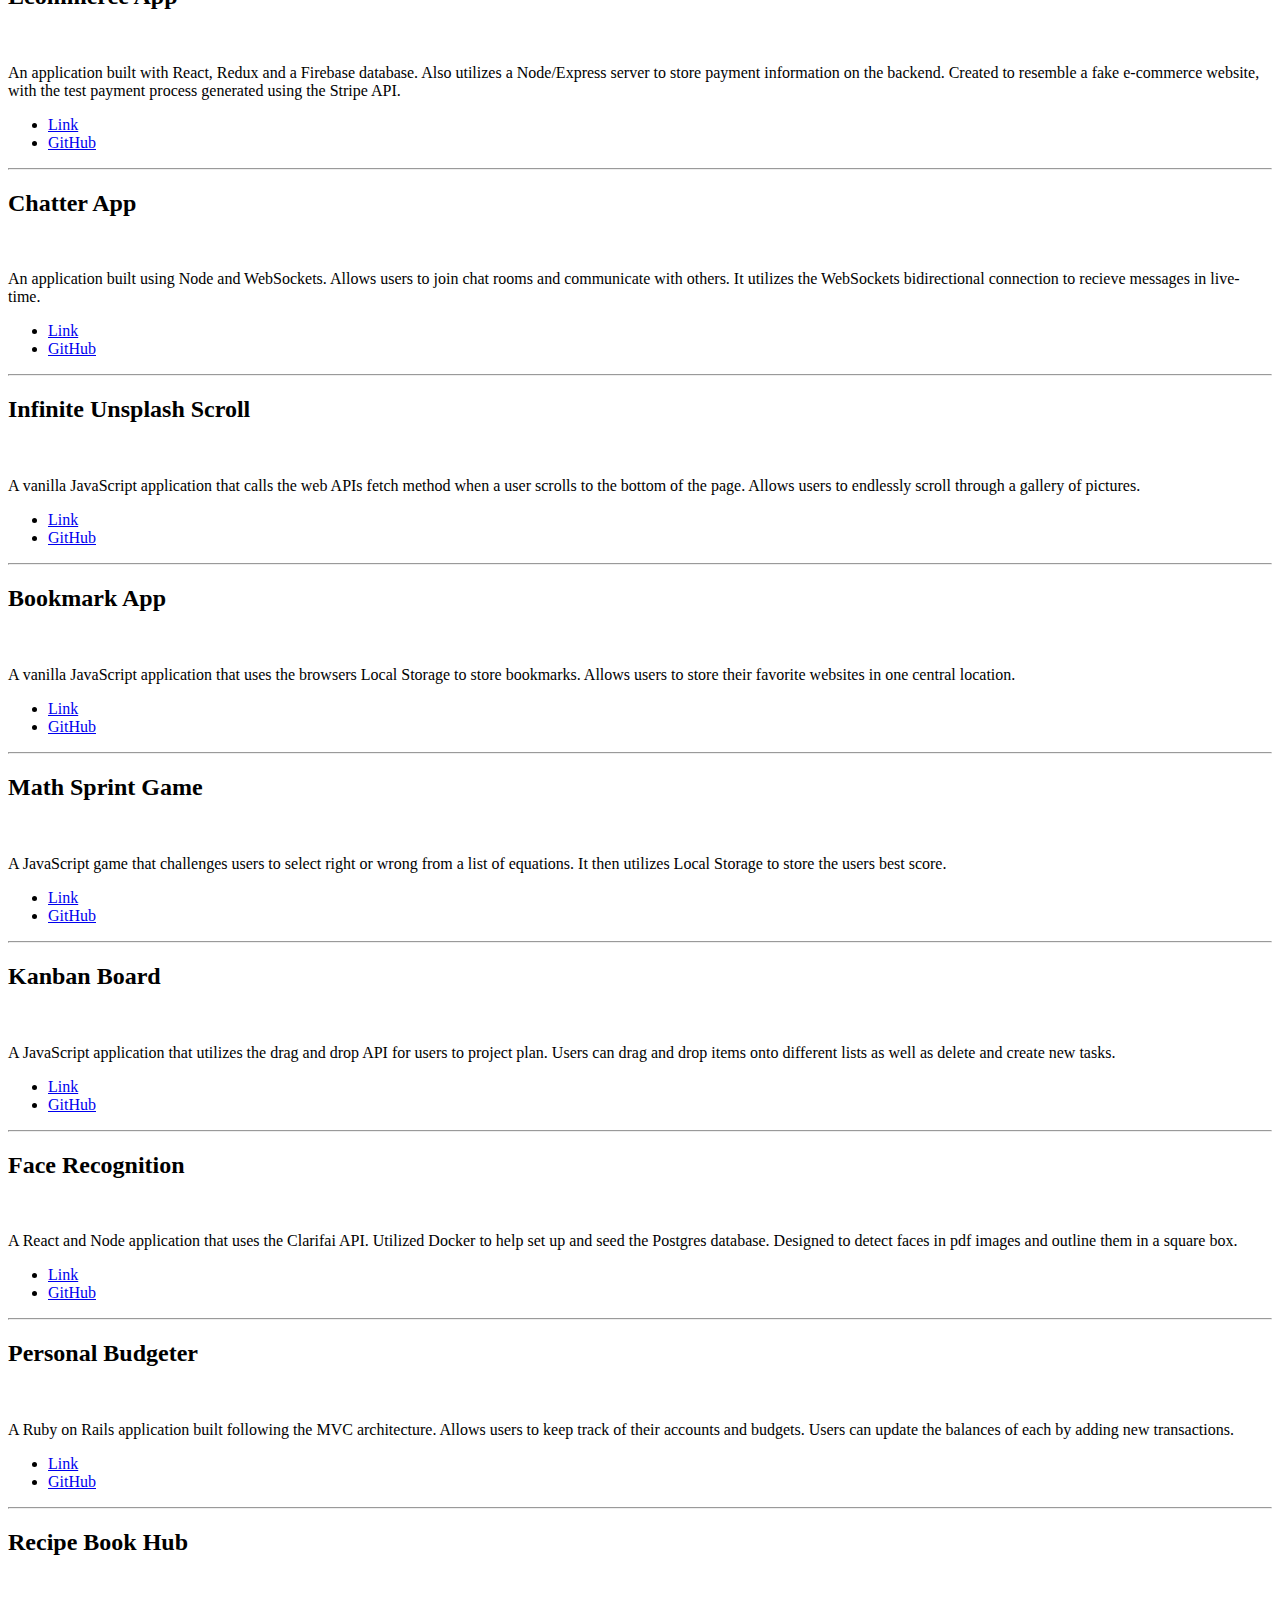
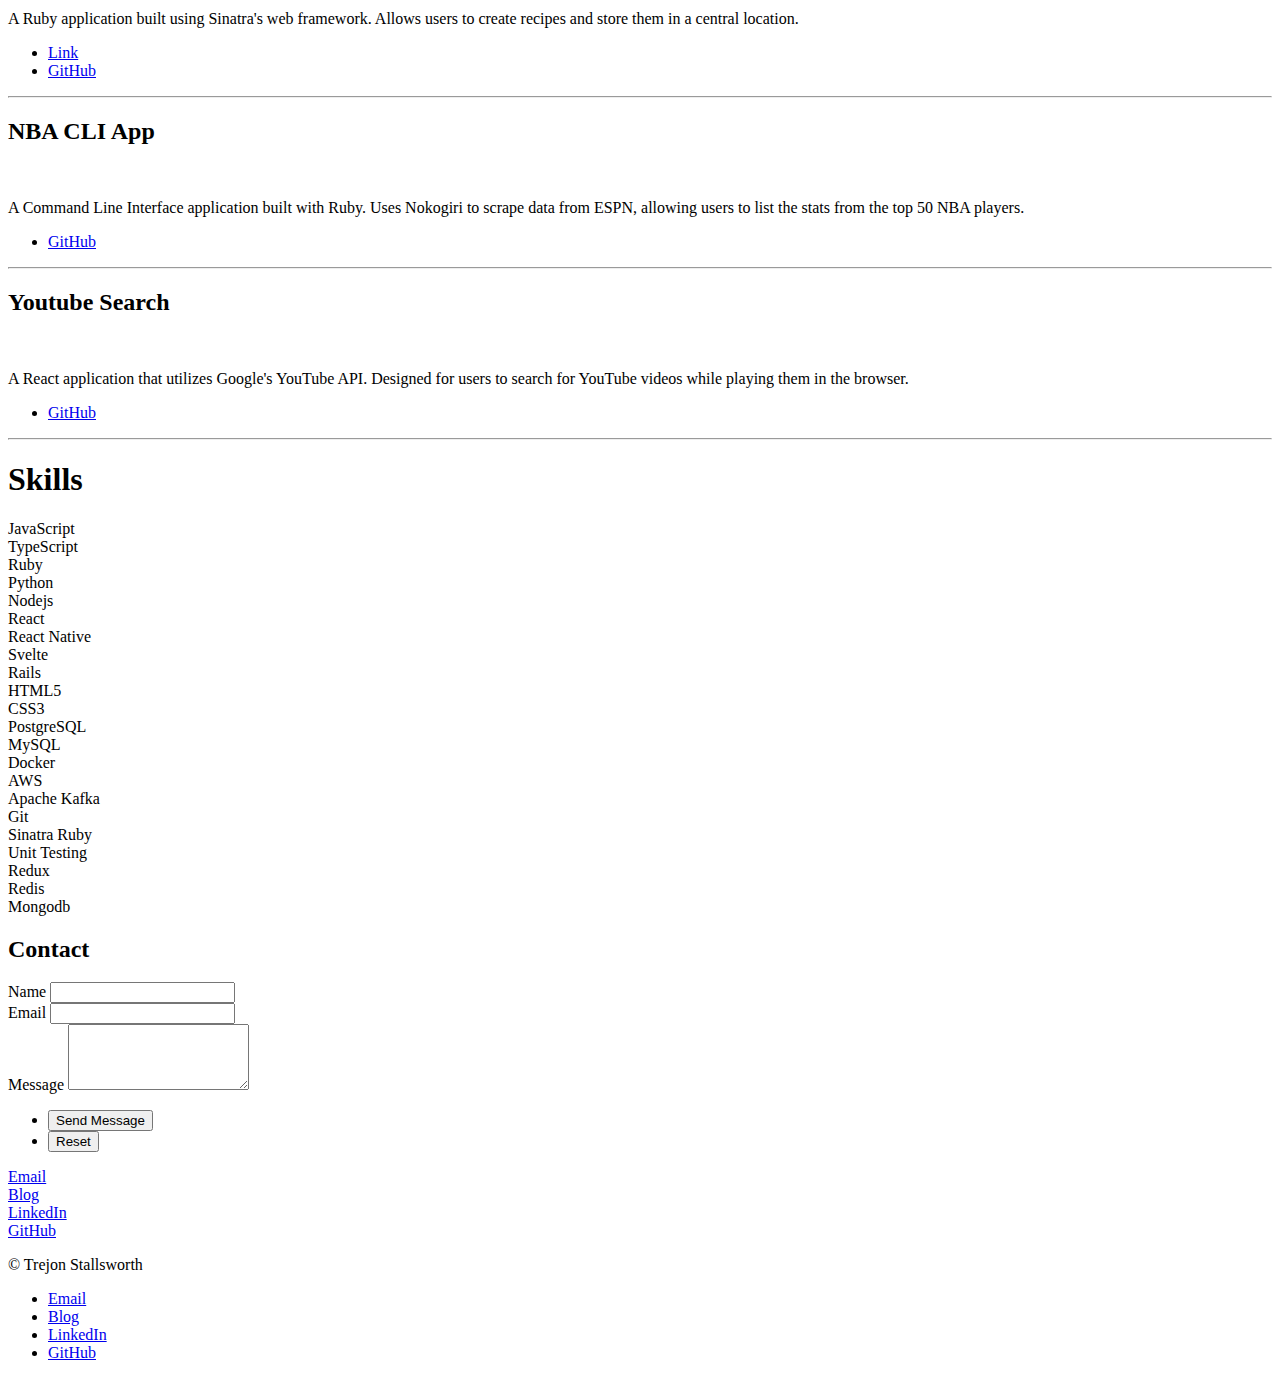
==== commit 02a126d5: "Update index.html" ====
--- a/templates/index.html
+++ b/templates/index.html
@@ -7,7 +7,6 @@
 <html>
 
 <head>
-    <!-- Google tag (gtag.js) -->
     <script async src="https://www.googletagmanager.com/gtag/js?id=G-BM6X4Z5CNV"></script>
     <script>
         window.dataLayer = window.dataLayer || [];
@@ -69,7 +68,7 @@
                 <span class="image main"><img class="about-image" src="static/assets/images/linkedin.jpg" alt=""
                         width="400" height="500" /></span>
                 <p>
-                    Hi there! I'm Trejon from Denver, Colorado. I'm an avid learner who attended the Full-Stack Software Engineering program at Flatiron School. I've been programming for over 5 years. I have a lot of experience with JavaScript, Ruby and Python. I've also
+                    Hi there! I'm Trejon from Denver, Colorado. I'm an avid learner who attended the Full-Stack Software Engineering program at Flatiron School. I've been programming for over 8 years. I have a lot of experience with JavaScript, Ruby and Python. I've also
                     worked extensively with frameworks and libraries such as Rails, Sinatra, React, Redux, Angular, Svelte and more. In my spare time, I enjoy digging into machine learning with Python and experimenting with IoT, especially focusing on
                     Raspberry Pi projects.
                 </p>
@@ -89,6 +88,8 @@
             <!-- Projects -->
             <article id="projects">
                 <h1 class="section-heading">Projects</h1>
+                <h6 class="section-subheading"><span class="note">Note:</span> Project may be slow to render due to <a class="heroku-disclaimer" href="https://blog.heroku.com/app_sleeping_on_heroku" target="_blank">Heroku's App
+                        sleeping</a>.</h6>
                 <h2 class="major">Food Mood</h2>
                 <span class="image main"><img src="static/assets/images/portfolio/FoodMood.jpg" alt="" /></span>
                 <p>A React and Rails app that employs APIs from Google Maps, Yelp, Forkify in addition to HTML Geolocation. Users create lists to meal plan on. Meals can then be added by browsing recipes, or searching for nearby restaurants.
@@ -112,17 +113,6 @@
                     <li><a target="_blank" href="https://www.youtube.com/watch?v=6VBaXE2eGIs" class="icon brands fa-youtube project-icon-link"><span class="label">Link</span></a></li>
                 </ul>
 
-                <hr />
-
-                <h2 class="major">Face Recognition</h2>
-                <span class="image main"><img src="static/assets/images/portfolio/faceRecognition.jpg" alt="" /></span>
-                <p>A React and Node application that uses the Clarifai API. Utilized Docker to help set up and seed the Postgres database. Designed to detect faces in pdf images and outline them in a square box.
-                </p>
-                <ul class="project-links">
-                    <li><a target="_blank" href="https://recognition-brain.herokuapp.com/" class="icon classic fa-window-maximize project-icon-link"><span
-                                class="label">Link</span></a></li>
-                    <li><a target="_blank" href="https://github.com/Trejon/Smart-Brain-API" class="icon brands fa-github project-icon-link"><span class="label">GitHub</span></a></li>
-                </ul>
                 <hr />
 
                 <h2 class="major">Ecommerce App</h2>
@@ -190,6 +180,17 @@
                     <li><a target="_blank" href="https://sharp-borg-7db4ce.netlify.app/" class="icon classic fa-window-maximize project-icon-link"><span
                                 class="label">Link</span></a></li>
                     <li><a target="_blank" href="https://github.com/Trejon/Kanban-Board" class="icon brands fa-github project-icon-link"><span class="label">GitHub</span></a></li>
+                </ul>
+                <hr />
+
+                <h2 class="major">Face Recognition</h2>
+                <span class="image main"><img src="static/assets/images/portfolio/faceRecognition.jpg" alt="" /></span>
+                <p>A React and Node application that uses the Clarifai API. Utilized Docker to help set up and seed the Postgres database. Designed to detect faces in pdf images and outline them in a square box.
+                </p>
+                <ul class="project-links">
+                    <li><a target="_blank" href="https://recognition-brain.herokuapp.com/" class="icon classic fa-window-maximize project-icon-link"><span
+                                class="label">Link</span></a></li>
+                    <li><a target="_blank" href="https://github.com/Trejon/Smart-Brain-API" class="icon brands fa-github project-icon-link"><span class="label">GitHub</span></a></li>
                 </ul>
                 <hr />
 
